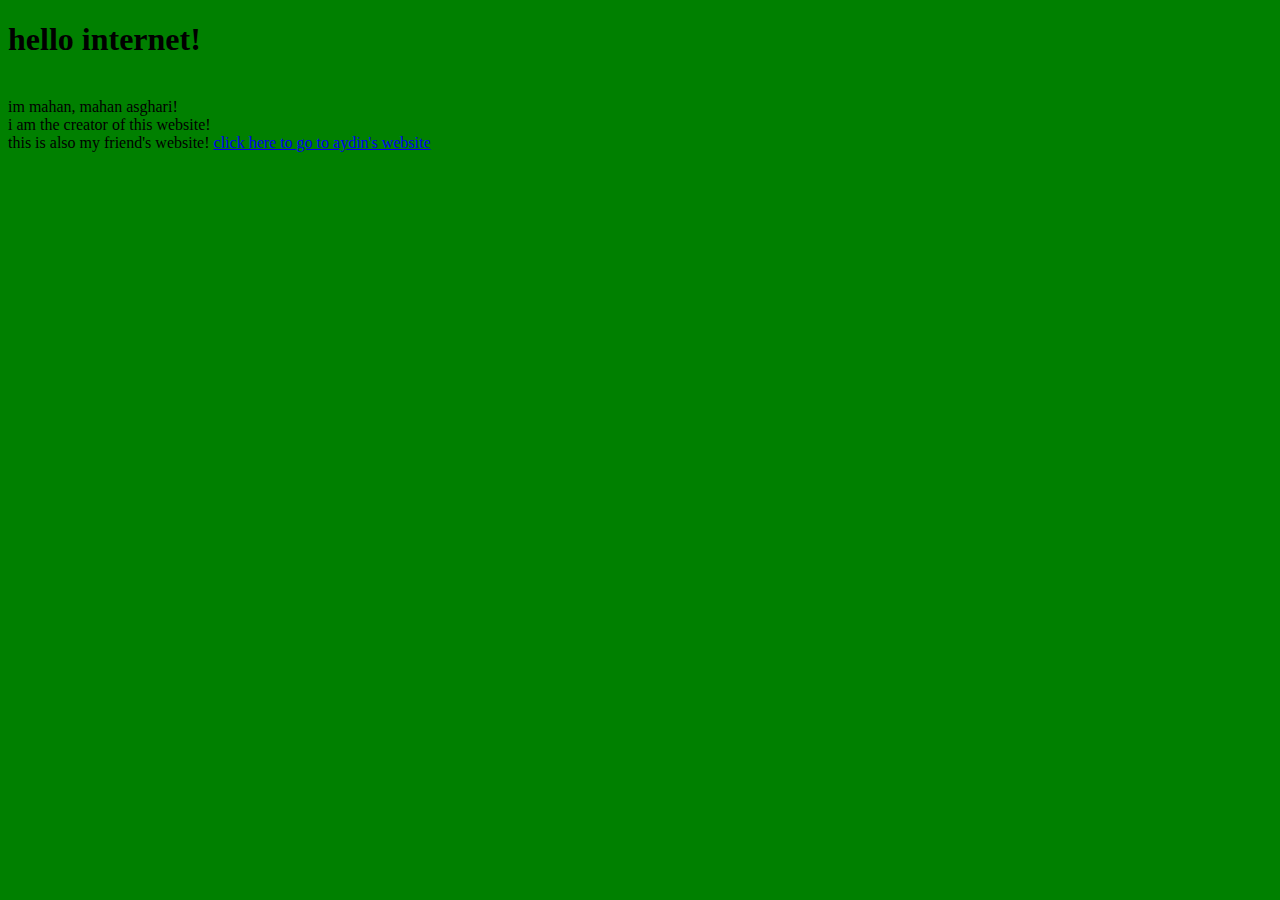
==== index.html @ b732c19b "Merge 4bad89d4bb0b7c7de4d40137e74ae2f6957dcaf7 into a42ec0121d8639bf8a25c04d06386b6b49a87bed" ====
<!DOCTYPE html>
<html lang="en">
<head>
    <meta charset="UTF-8">
    <meta http-equiv="X-UA-Compatible" content="IE=edge">
    <meta name="viewport" content="width=device-width, initial-scale=1.0">
    <title>mahsite.lol homepage</title>
    <link href="styles.css" rel="stylesheet">
</head>
<body>
    <h1>hello internet!</h1><br>
    im mahan, mahan asghari!<br>
    i am the creator of this website!<br>
    this is also my friend's website! <a href="http://www.aydin-coder.ir/">click here to go to aydin's website</a>
</body>
</html>
---- styles.css ----
body {
    background-color: green;
}
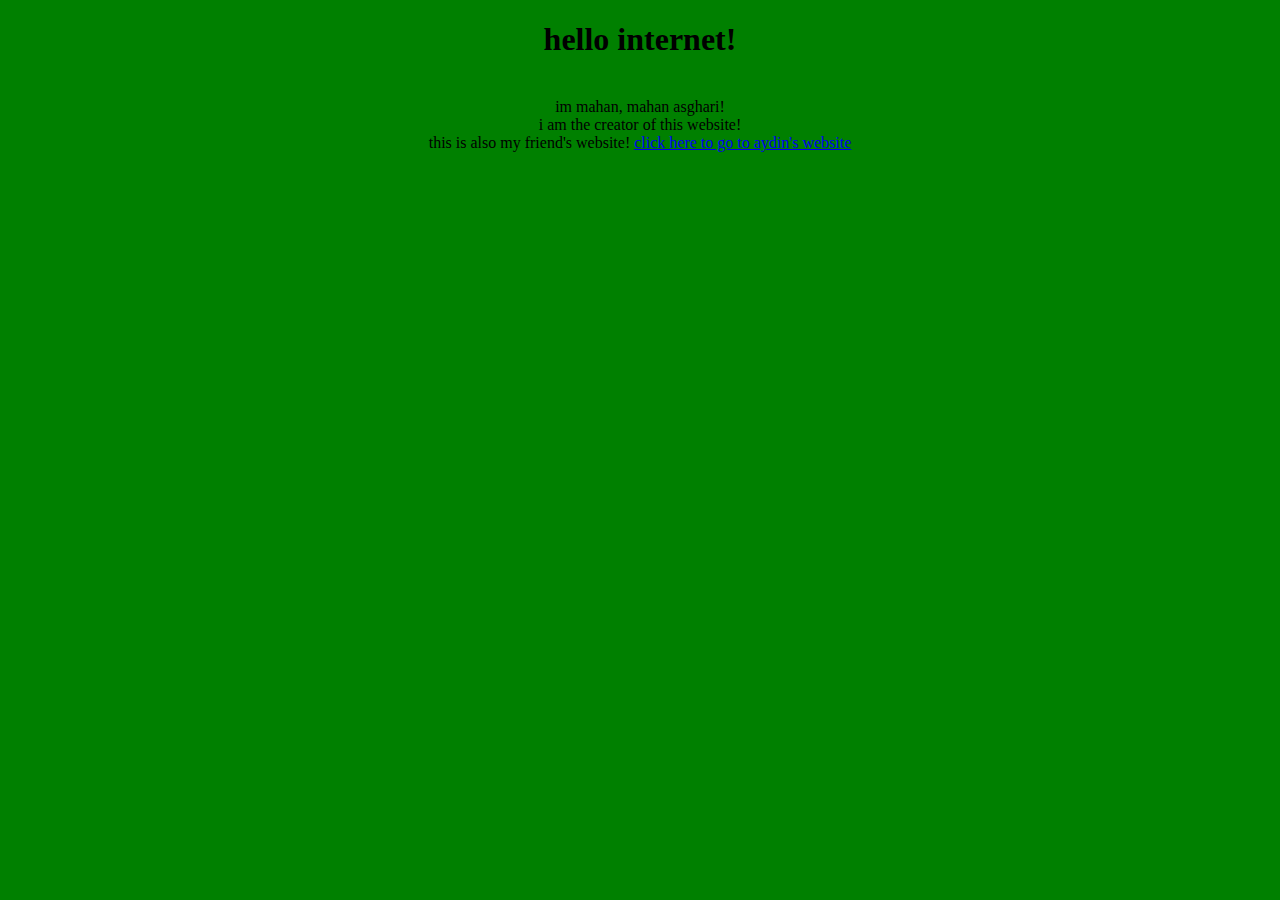
==== commit 0ef9eb50: "Update index.html" ====
--- a/index.html
+++ b/index.html
@@ -1,6 +1,7 @@
 <!DOCTYPE html>
 <html lang="en">
 <head>
+    <link href="mahan.png" rel="icon" type="image/x-icon">
     <meta charset="UTF-8">
     <meta http-equiv="X-UA-Compatible" content="IE=edge">
     <meta name="viewport" content="width=device-width, initial-scale=1.0">
--- a/styles.css
+++ b/styles.css
@@ -1,3 +1,4 @@
 body {
     background-color: green;
-}+    text-align: center;
+}
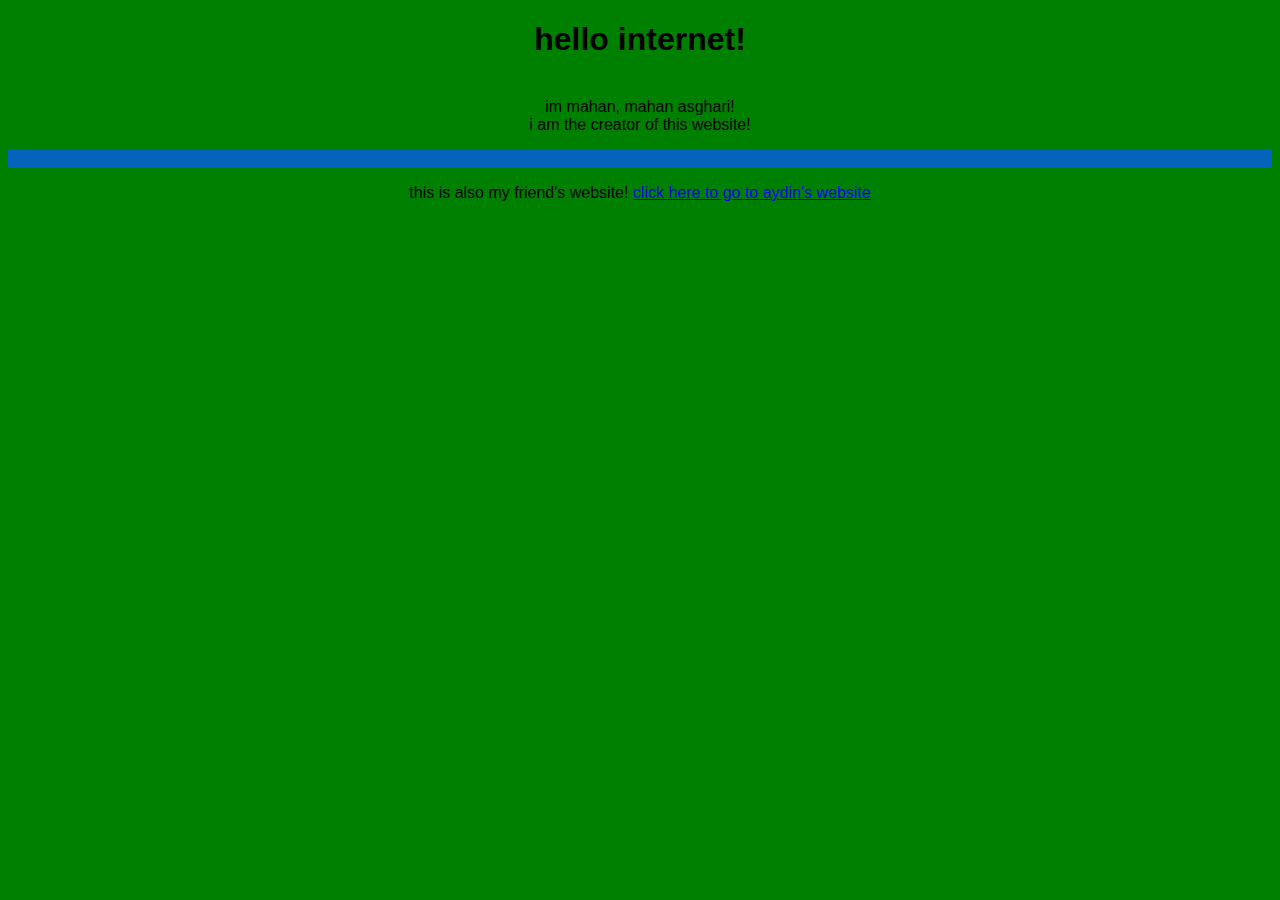
==== commit eed03fdc: "Update index.html" ====
--- a/index.html
+++ b/index.html
@@ -12,6 +12,7 @@
     <h1>hello internet!</h1><br>
     im mahan, mahan asghari!<br>
     i am the creator of this website!<br>
+    <p>lol if u see this u are cool but in a cool way!</p>
     this is also my friend's website! <a href="http://www.aydin-coder.ir/">click here to go to aydin's website</a>
 </body>
 </html>
--- a/styles.css
+++ b/styles.css
@@ -1,4 +1,12 @@
 body {
     background-color: green;
     text-align: center;
+    font-family: sans-serif;
 }
+p {
+  background-color: #0663bc;
+  font-weight: bolder;
+  font-family:sans-serif;
+  text-align: center;
+  color: #0663bc;
+}
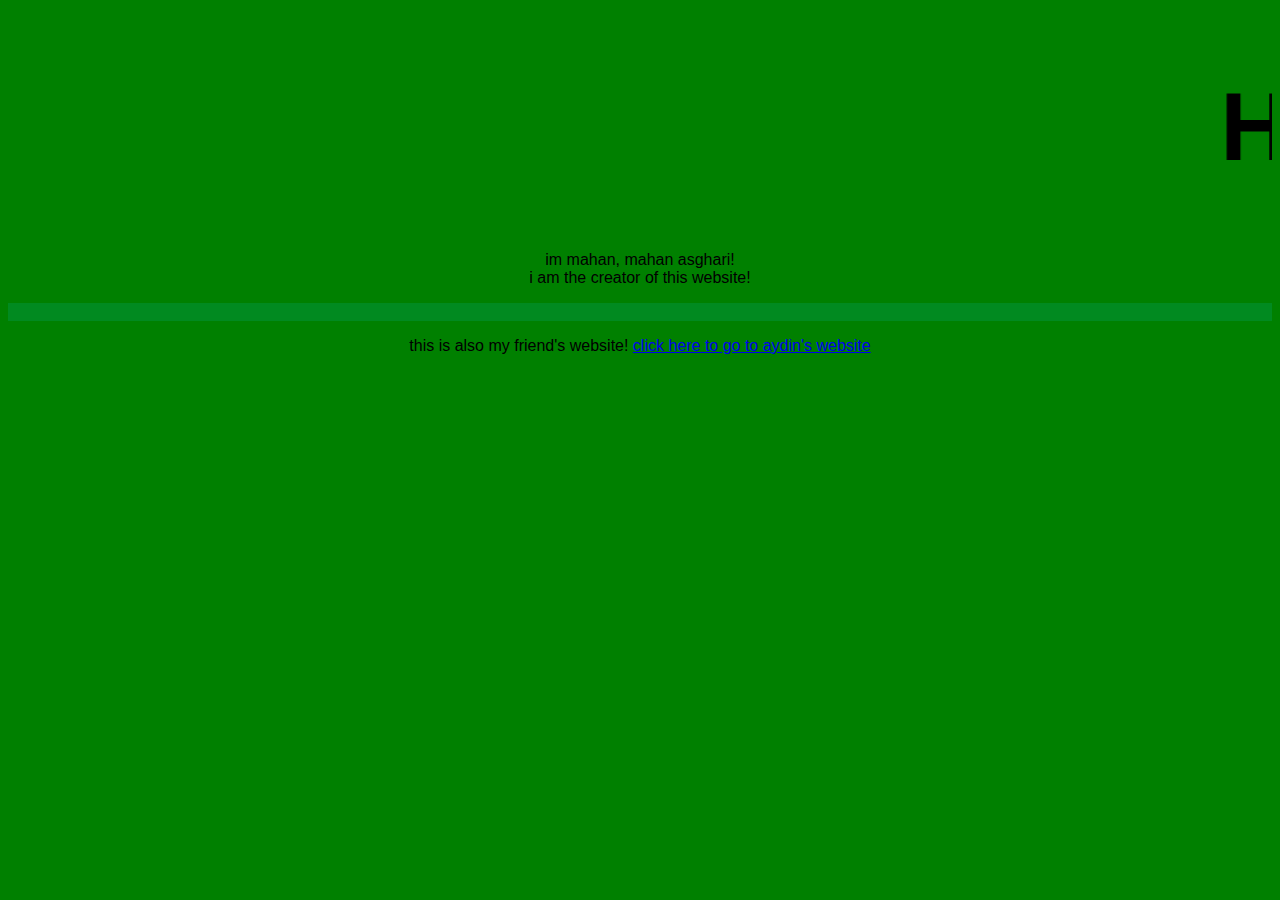
==== commit bd7dc8a0: "Update index.html" ====
--- a/index.html
+++ b/index.html
@@ -9,7 +9,7 @@
     <link href="styles.css" rel="stylesheet">
 </head>
 <body>
-    <h1>hello internet!</h1><br>
+    <marquee behavior="scroll"> <font size="+10"> <h1> Hello Internet! </h1> </font></marquee>
     im mahan, mahan asghari!<br>
     i am the creator of this website!<br>
     <p>lol if u see this u are cool but in a cool way!</p>
--- a/styles.css
+++ b/styles.css
@@ -4,9 +4,9 @@
     font-family: sans-serif;
 }
 p {
-  background-color: #0663bc;
+  background-color: #018A20;
   font-weight: bolder;
   font-family:sans-serif;
   text-align: center;
-  color: #0663bc;
+  color: #018A20;
 }
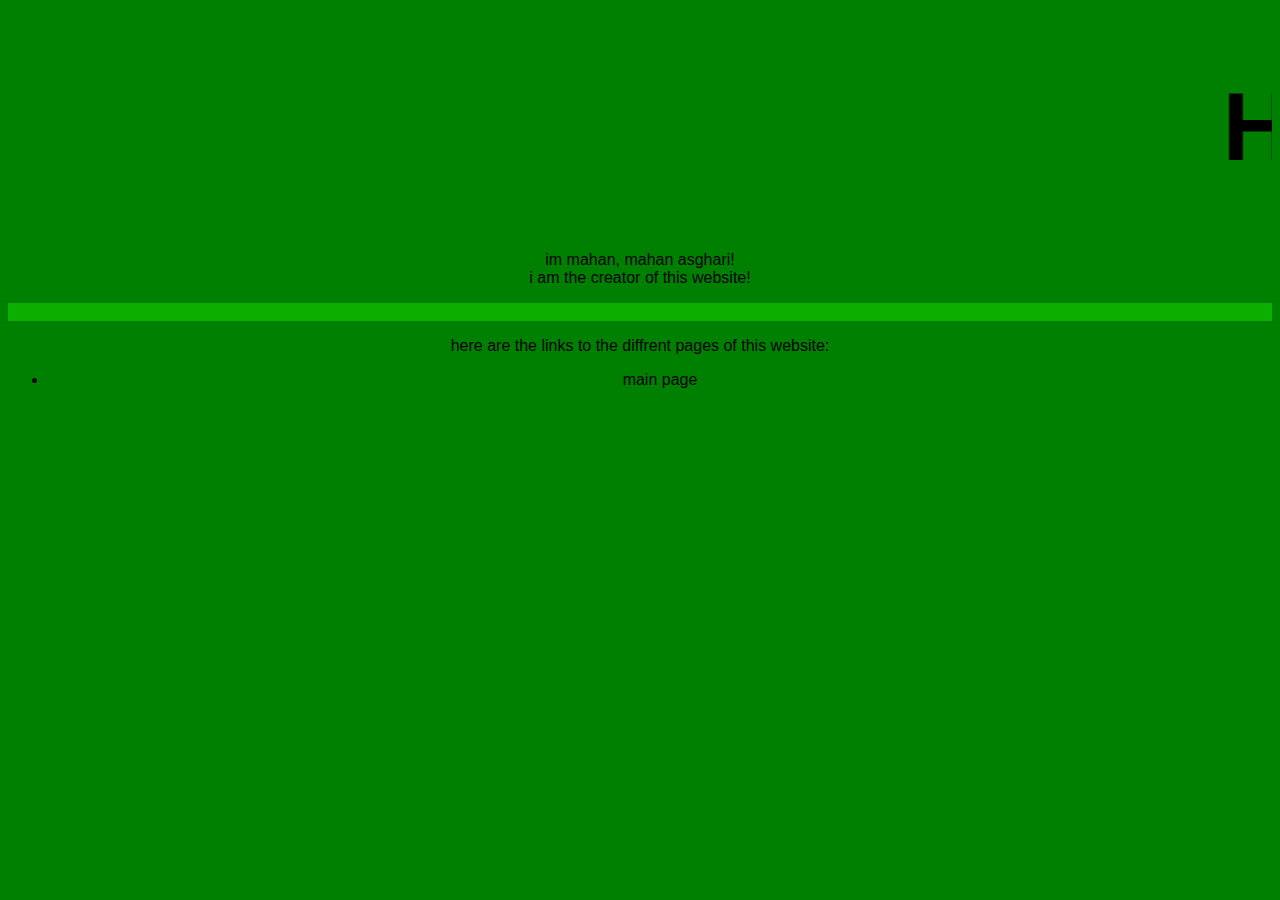
==== commit d26a3917: "Update index.html" ====
--- a/index.html
+++ b/index.html
@@ -13,6 +13,9 @@
     im mahan, mahan asghari!<br>
     i am the creator of this website!<br>
     <p>lol if u see this u are cool but in a cool way!</p>
-    this is also my friend's website! <a href="http://www.aydin-coder.ir/">click here to go to aydin's website</a>
+    here are the links to the diffrent pages of this website:<br>
+    <ul>
+        <li>main page</li>
+    </ul>     
 </body>
 </html>
--- a/styles.css
+++ b/styles.css
@@ -4,9 +4,9 @@
     font-family: sans-serif;
 }
 p {
-  background-color: #018A20;
+  background-color: #0BAF00;
   font-weight: bolder;
   font-family:sans-serif;
   text-align: center;
-  color: #018A20;
+  color: #0BAF00;
 }
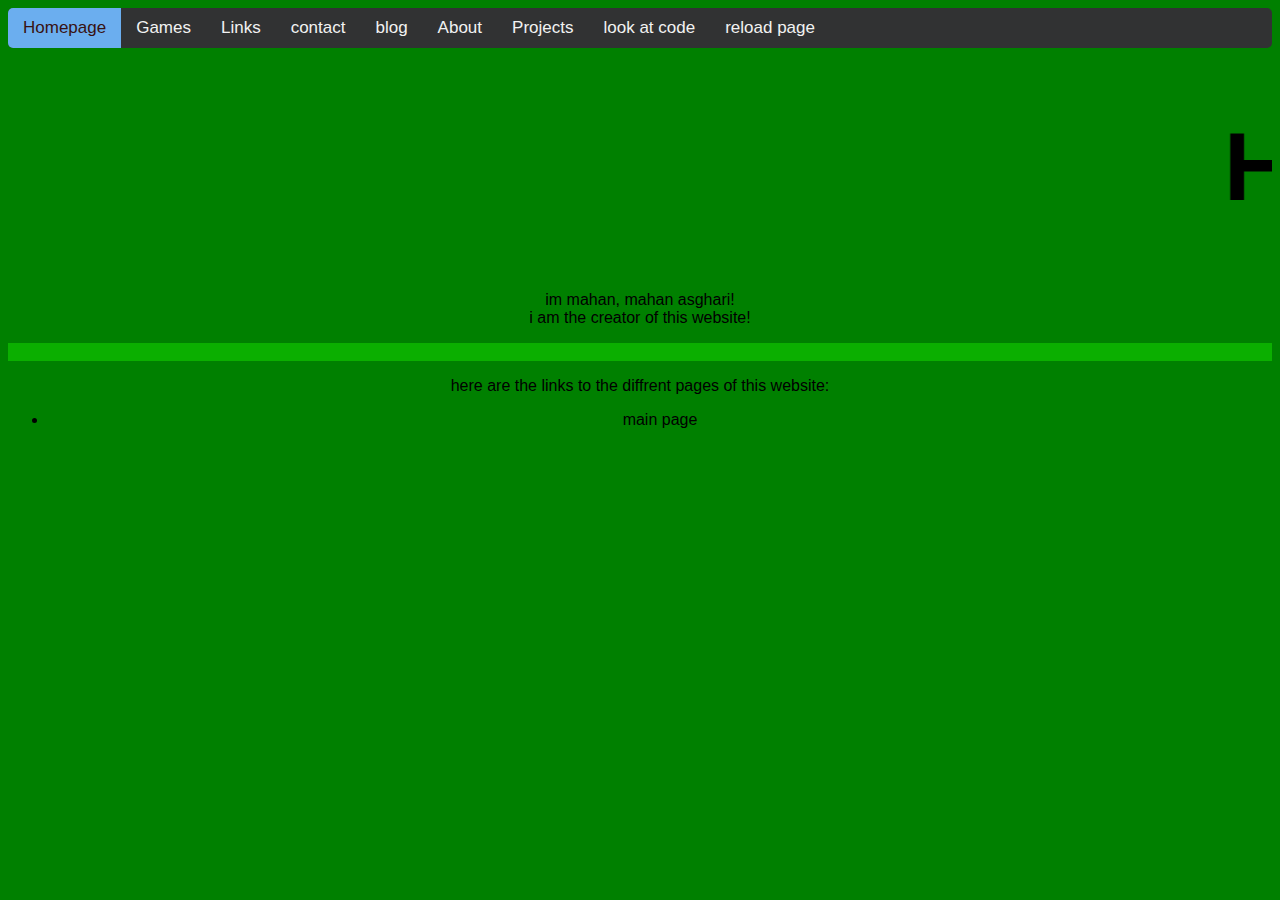
==== commit d8e41ec7: "Update index.html" ====
--- a/index.html
+++ b/index.html
@@ -1,6 +1,17 @@
 <!DOCTYPE html>
 <html lang="en">
 <head>
+    <div class="toolbar">
+      <a class="on-this-page" href="index.html">Homepage</a>
+      <a>Games</a>
+      <a>Links</a>
+      <a>contact</a>
+      <a>blog</a>
+      <a>About</a>
+      <a>Projects</a>
+      <a href="https://github.com/mahcoder74/mahsite">look at code</a>
+      <a href="https://mahcoder74.github.io/mahsite/">reload page</a>
+    </div>
     <link href="mahan.png" rel="icon" type="image/x-icon">
     <meta charset="UTF-8">
     <meta http-equiv="X-UA-Compatible" content="IE=edge">
--- a/styles.css
+++ b/styles.css
@@ -10,3 +10,33 @@
   text-align: center;
   color: #0BAF00;
 }
+.toolbar a {
+  float: left;
+  text-decoration: none;
+  font-size: 17px;
+  color: #f2f2f2;
+  text-align: center;
+  padding: 10px 15px 10px 15px;
+}
+.toolbar a.on-this-page{
+  float: left;
+  text-decoration: none;
+  font-size: 17px;
+  color: #f2f2f2;
+  text-align: center;
+  padding: 10px 15px 10px 15px;
+  background-color: #6baeef;
+  color: #381212;
+}
+.toolbar{
+  font-family: sans-serif;
+  text-align: left;
+  background-color: #313233;
+  overflow: hidden;
+  border-radius: 5px;
+}
+.toolbar a:hover {
+  color: black;
+  background-color: #8bbded;
+}(edited)
+[2:17 PM]
